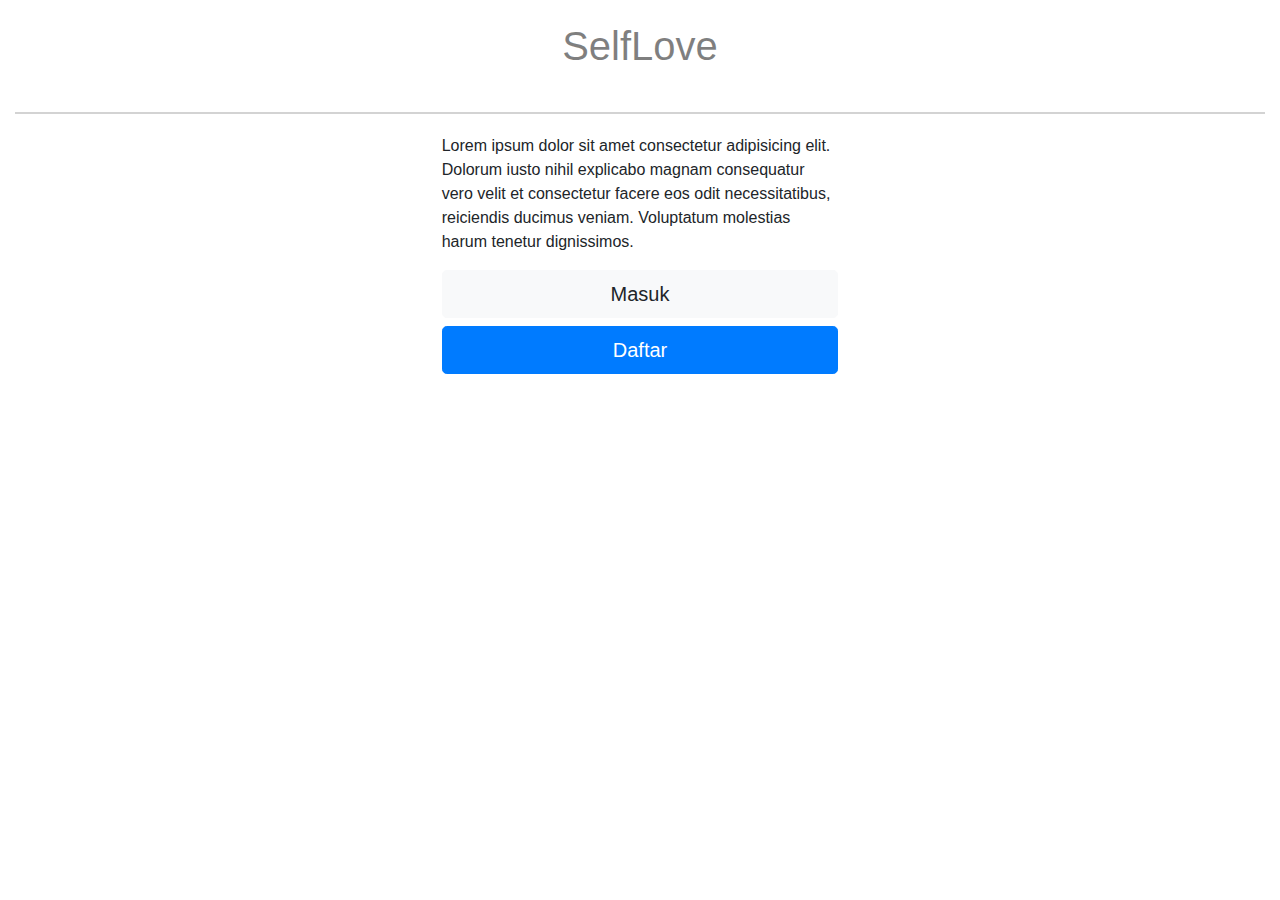
==== awal.html @ 64018894 "selesai halaman awal" ====
<!DOCTYPE html>
<html lang="en">
  <head>
    <meta charset="UTF-8" />
    <meta name="viewport" content="width=device-width, initial-scale=1.0" />
    <meta http-equiv="X-UA-Compatible" content="ie=edge" />
    <link rel="stylesheet" href="./style.css" />
    <link
      rel="stylesheet"
      href="https://stackpath.bootstrapcdn.com/bootstrap/4.4.1/css/bootstrap.min.css"
      integrity="sha384-Vkoo8x4CGsO3+Hhxv8T/Q5PaXtkKtu6ug5TOeNV6gBiFeWPGFN9MuhOf23Q9Ifjh"
      crossorigin="anonymous"
    />
    <title>SelfLove</title>
  </head>
  <body>
    <div class="container-fluid">
      <div class="d-flex justify-content-center">
        <nav class="navbar  navbar-expand-lg navbar-light">
          <a class="navbar-text title" href="#">SelfLove</a>
        </nav>
      </div>
      <div class="divider"></div>
      
      <div class="row">
          
          <div class="d-flex justify-content-center">
            <div class="col-lg-4">
                <p>Lorem ipsum dolor sit amet consectetur adipisicing elit. Dolorum iusto nihil explicabo magnam consequatur vero velit et consectetur facere eos odit necessitatibus, reiciendis ducimus veniam. Voluptatum molestias harum tenetur dignissimos.</p>
                <button type="button" class="btn btn-light btn-lg btn-block">Masuk</button>
                <button type="button" class="btn btn-primary btn-lg btn-block">Daftar</button>
            </div>
            
          </div>

      </div>
    </div>
    
  </body>
</html>
---- style.css ----
.title {
    font-size: 40px;
  }
  
  .banner {
    height: 300px;
    width: 100%;
    background-color: #d1d1dd;
    position: relative;
    padding: 16px;
  }
  
  .banner-text {
    position: absolute;
    bottom: 0;
  }
  
  .title-form {
    font-size: 22px;
  }
  
  .divider {
    border: 1px solid lightgrey;
    margin-top: 20px;
    margin-bottom: 20px;
  }
  
  .curhat {
    box-shadow: 0 0 10px rgba(0, 0, 0, 0.3);
    padding: 12px;
  }
  
  input[type="radio"] {
    margin-left: 8px;
  }
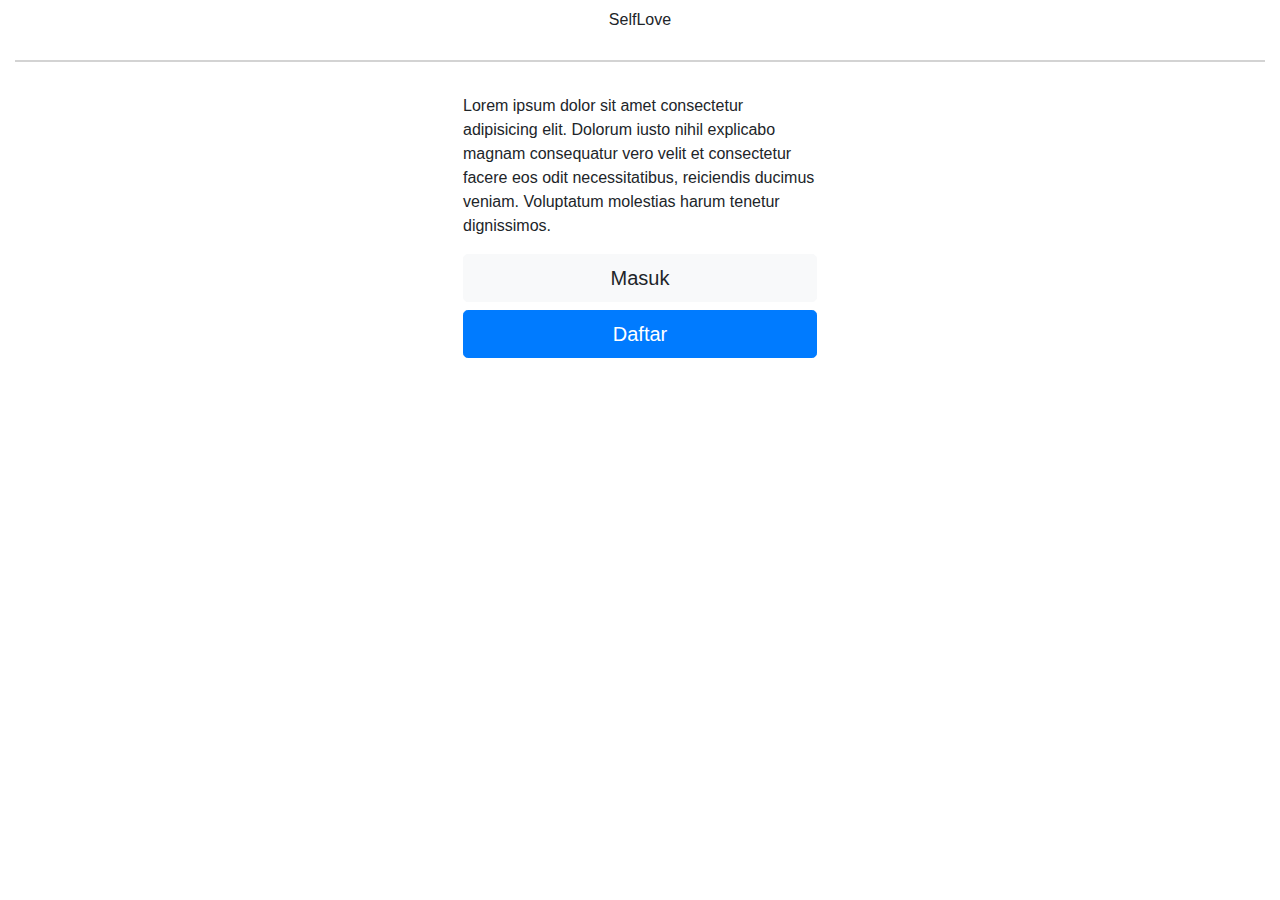
==== commit b5352df7: "ngerjain chat" ====
--- a/awal.html
+++ b/awal.html
@@ -14,10 +14,11 @@
     <title>SelfLove</title>
   </head>
   <body>
+      <header></header>
     <div class="container-fluid">
       <div class="d-flex justify-content-center">
         <nav class="navbar  navbar-expand-lg navbar-light">
-          <a class="navbar-text title" href="#">SelfLove</a>
+          <a class="navbar-text-title">SelfLove</a>
         </nav>
       </div>
       <div class="divider"></div>
@@ -25,7 +26,7 @@
       <div class="row">
           
           <div class="d-flex justify-content-center">
-            <div class="col-lg-4">
+            <div class="col-sm-4">
                 <p>Lorem ipsum dolor sit amet consectetur adipisicing elit. Dolorum iusto nihil explicabo magnam consequatur vero velit et consectetur facere eos odit necessitatibus, reiciendis ducimus veniam. Voluptatum molestias harum tenetur dignissimos.</p>
                 <button type="button" class="btn btn-light btn-lg btn-block">Masuk</button>
                 <button type="button" class="btn btn-primary btn-lg btn-block">Daftar</button>
--- a/style.css
+++ b/style.css
@@ -2,35 +2,71 @@
     font-size: 40px;
   }
   
-  .banner {
-    height: 300px;
-    width: 100%;
-    background-color: #d1d1dd;
-    position: relative;
-    padding: 16px;
-  }
+.banner {
+  height: 300px;
+  width: 100%;
+  background-color: #d1d1dd;
+  position: relative;
+  padding: 16px;
+}
+
+.banner-text {
+  position: absolute;
+  bottom: 0;
+}
+
+.title-form {
+  font-size: 22px;
+}
+
+.divider {
+  border: 1px solid lightgrey;
+  margin-top: 20px;
+  margin-bottom: 20px;
+}
+
+.curhat {
+  box-shadow: 0 0 10px rgba(0, 0, 0, 0.3);
+  padding: 12px;
+}
+
+input[type="radio"] {
+  margin-left: 8px;
+}
   
-  .banner-text {
-    position: absolute;
-    bottom: 0;
-  }
-  
-  .title-form {
-    font-size: 22px;
-  }
-  
-  .divider {
-    border: 1px solid lightgrey;
-    margin-top: 20px;
-    margin-bottom: 20px;
-  }
-  
-  .curhat {
-    box-shadow: 0 0 10px rgba(0, 0, 0, 0.3);
-    padding: 12px;
-  }
-  
-  input[type="radio"] {
-    margin-left: 8px;
-  }
-  +.carousel-item {
+  max-height: 350px;
+}
+
+.font-size32 {
+  font-size: 32px;
+}
+
+.row {
+  padding: 12px 64px;
+}
+
+.margin-x16 {
+  margin: 0 16px;
+}
+
+.circle-green {
+  background-color: green;
+  width: 30px;
+  height: 30px;
+  border-radius: 50%;
+}
+
+.chat {
+  position: fixed;
+  bottom: 0px;
+  width: 100%;
+}
+
+#myInput {
+  width: 100%;
+}
+
+.chat > .d-flex > i {
+  margin: 16px;
+}